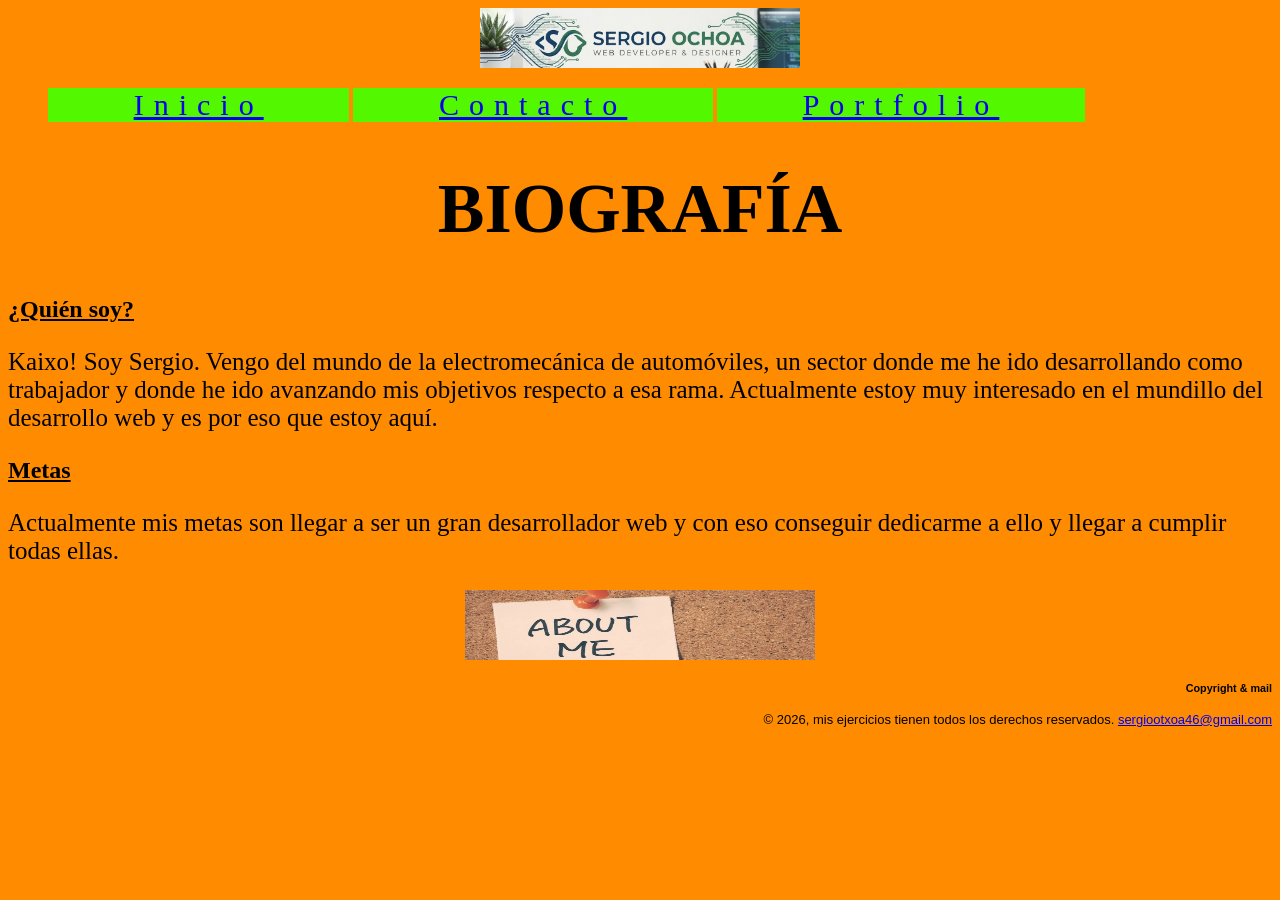
==== biografia.html @ c8d79fe2 "mi web" ====
<!DOCTYPE html>
<html lang="en">
<head>
    <meta charset="UTF-8">
    <meta name="viewport" content="width=device-width, initial-scale=1.0">
    <title>Biografia</title>
    <link rel="stylesheet" href="css/biografia.css">
</head>
<body>
    <div class="claselogo"><img src="assets/images/sergiologo.png" alt="logo sergio" height="60px" width="320px"></div>
     <nav>
        <ul>
        <li><a href="index.html">Inicio</a></li>
        <li><a href="contacto.html">Contacto</a></li>
        <li><a href="portfolio.html">Portfolio</a></li></ul>
     </nav>
<h1>BIOGRAFÍA</h1>
<main>
 <section id="quiensoy">
  <h2>¿Quién soy?</h2>
  <p>
    Kaixo! Soy Sergio. Vengo del mundo de la electromecánica de automóviles, 
    un sector donde me he ido desarrollando como trabajador y donde he ido avanzando mis objetivos respecto a esa rama. Actualmente estoy muy interesado en el mundillo del desarrollo web y es por eso que estoy aquí.</p>
 </section>

 <section id="metas">
    <h2>Metas</h2>
    <p>Actualmente mis metas son llegar a ser un gran desarrollador web y con eso conseguir dedicarme a ello y llegar a cumplir todas ellas.</p>
 </section>
</main>

 <div class="imagenabout"><img src="assets/images/aboutme.png" alt="imagen proyecto de vida" width="350px" height="70px">
    </div>


 <footer>
        <h5>Copyright & mail</h5>
         <p1>&copy; 2026, mis ejercicios tienen todos los derechos reservados.</p1>
         <p2><a href="mailto:sergiootxoa46@gmail.com">sergiootxoa46@gmail.com</a></p2>
    </footer>

    
</body>
</html>
---- css/biografia.css ----
body {
    background-color: darkorange;
}

.claselogo {
    text-align: center;
}

nav li {
    display:inline-block;
    padding: 0 5%;
    background-color: rgb(82, 247, 0);
    font-size: 100%;
    text-align: center;
}

.imagenabout {
    text-align: center;
}

h1 {
    text-align: center;
    font-size: 40px;
}

h2 {
    text-decoration: underline;
}

footer {
    text-align: right;
    font-size: small;
    font-family:Verdana, Geneva, Tahoma, sans-serif;
}

/* ---- 768px-------- */
@media screen and (min-width:768px) {
nav li {
    display:inline-block;
    padding: 0 5%;
    background-color: rgb(82, 247, 0);
    font-size: 130%;
    text-align: center;
    letter-spacing: 8px;
    font-size: 20px;
} 

.claselogo {
    text-align: center;
}

h1 {
    font-size: 50px;
}


}


/*---------992px------ */
@media screen and (min-width:992px) {
 nav li {
    display:inline-block;
    padding: 0 7%;
    background-color: rgb(82, 247, 0);
    font-size: 140%;
    text-align: center;
    letter-spacing: 10px;
    font-size: 25px;
} 

.claselogo {
    text-align: center;
}

h1 {
    font-size: 70px;
}
p {
    font-size: 18px;
}


}


/*-----------1200px-------- */
@media screen and (min-width:1200px) {
    nav li {
    display:inline-block;
    padding: 0 7%;
    background-color: rgb(82, 247, 0);
    font-size: 140%;
    text-align: center;
    letter-spacing: 10px;
    font-size: 30px;
} 

.claselogo {
    text-align: center;
}

h1 {
    font-size: 70px;
}
p {
    font-size: 25px;
}

}
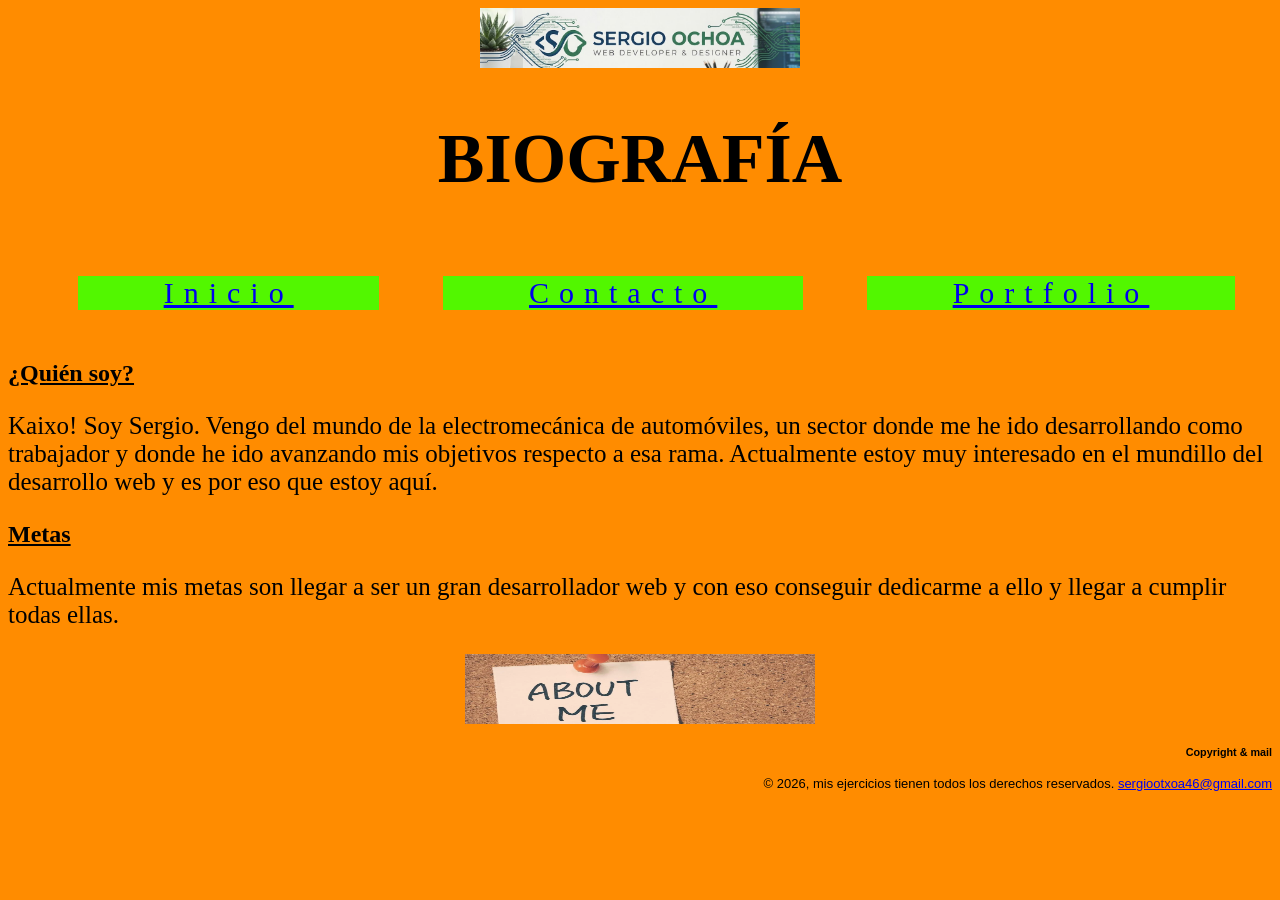
==== commit 52a10acb: "He hecho modificaciones de tamaño" ====
--- a/biografia.html
+++ b/biografia.html
@@ -8,13 +8,13 @@
 </head>
 <body>
     <div class="claselogo"><img src="assets/images/sergiologo.png" alt="logo sergio" height="60px" width="320px"></div>
-     <nav>
+     <h1>BIOGRAFÍA</h1>
+    <nav>
         <ul>
         <li><a href="index.html">Inicio</a></li>
         <li><a href="contacto.html">Contacto</a></li>
         <li><a href="portfolio.html">Portfolio</a></li></ul>
      </nav>
-<h1>BIOGRAFÍA</h1>
 <main>
  <section id="quiensoy">
   <h2>¿Quién soy?</h2>
--- a/css/biografia.css
+++ b/css/biografia.css
@@ -43,6 +43,7 @@
     text-align: center;
     letter-spacing: 8px;
     font-size: 20px;
+    margin: 10px;
 } 
 
 .claselogo {
@@ -67,6 +68,7 @@
     text-align: center;
     letter-spacing: 10px;
     font-size: 25px;
+    margin: 30px;
 } 
 
 .claselogo {
@@ -94,6 +96,7 @@
     text-align: center;
     letter-spacing: 10px;
     font-size: 30px;
+    margin:30px
 } 
 
 .claselogo {
